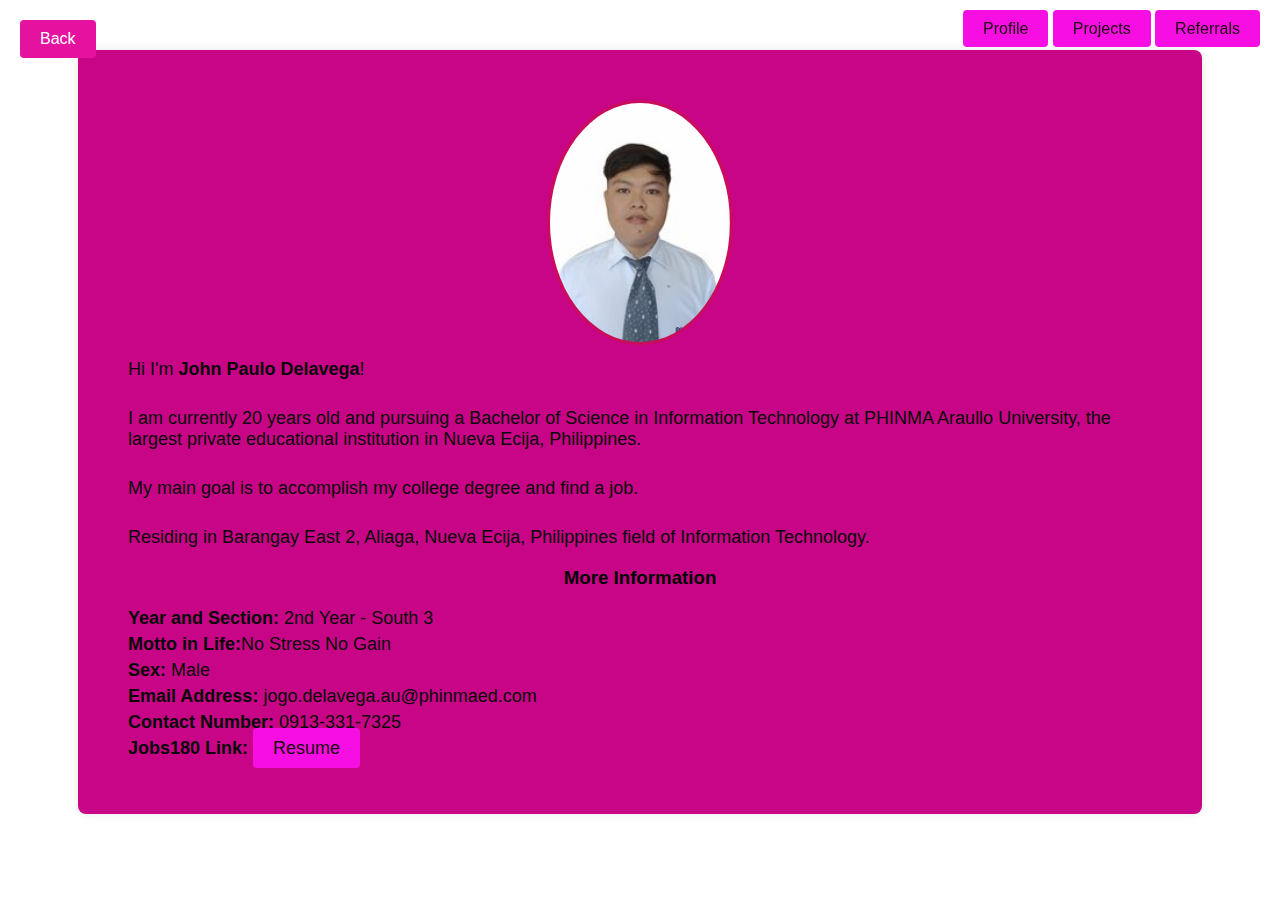
==== profile.html @ ef8941a8 "Add files via upload" ====
<!DOCTYPE html>
<html lang="en">
<head>
    <meta charset="UTF-8">
    <meta name="viewport" content="width=device-width, initial-scale=1.0">
    <title>My Profile</title>
    <link rel="stylesheet" href="style.css">
</head>
<body>
    <a href="#" class="btn-back" onclick="goBack()">Back</a>
    <div class="buttons">
        <a href="profile.html" class="btn">Profile</a>
        <a href="project.html" class="btn">Projects</a>
        <a href="referral.html" class="btn">Referrals</a>
    </div>
    <div class="container">
        <div class="profile-pic">
            <img src="paopao.jpg" alt="Profile Picture">
        </div>
        <div class="details">
            <p>Hi I'm <b>John Paulo Delavega</b>!</p><br>
            <p> I am currently 20 years old and pursuing a Bachelor of Science in Information Technology at PHINMA Araullo University, the largest private educational institution in Nueva Ecija, Philippines.</p><br>
            <p>My main goal is to accomplish my college degree and find a job.</p><br>
            <p> Residing in Barangay East 2, Aliaga, Nueva Ecija, Philippines field of Information Technology.</p>
            <p><center><h3>More Information</h3></center></p>
            <p><b>Year and Section:</b> 2nd Year - South 3</p>
            <p><b>Motto in Life:</b>No Stress No Gain</p>
            <p><b>Sex:</b> Male</p>
            <p><b>Email Address:</b> jogo.delavega.au@phinmaed.com</p>
            <p><b>Contact Number:</b> 0913-331-7325</p>
            <p><b>Jobs180 Link:</b> <a href="https://paulodelavega.jobs180.com" class="btn">Resume</a></p>
            
        </div>
    
    </div>

    <script>
        function goBack() {
            window.history.back();
        }
    </script>
</body>
</html>
---- style.css ----
body {
    font-family: Arial, sans-serif;
    margin: 0;
    padding: 0;
    background-image: url('pictures/background.jpg');
    background-repeat: no-repeat; 
    background-size: cover;
}

.container {
    width: 80%; 
    max-width: 1200px; 
    margin: 50px auto;
    padding: 50px;
    background-color: hsl(320, 95%, 40%); 
    border-radius: 8px;
    box-shadow: 0 0 10px rgba(0, 0, 0, 0.1);
    position: relative;
}

.profile-pic {
    text-align: center;
    margin-bottom: 10px;
}

.profile-pic img {
    width: 100%; 
    max-width: 180px; 
    height: auto;
    border-radius: 50%;
    object-fit: cover;
    border: 3px solid #ca0c5b;
}

.details {
    text-align: left;
}

.details h2 {
    text-align: center;
    color: #000000;
    margin-bottom: 5px;
    font-size: 24px; 
}

.details p {
    margin: 5px 0;
    color: #080808;
    font-size: 18px; 
}

.btn-back {
    position: fixed;
    top: 20px;
    left: 20px;
    text-decoration: none;
    padding: 10px 20px;
    background-color: #e4129e;
    color: white;
    border: none;
    border-radius: 4px;
    cursor: pointer;
    z-index: 1;
}

.btn-back:hover {
    background-color:hsl(310, 98%, 52%);
}

.buttons {
    position: fixed;
    top: 20px;
    right: 20px;
    z-index: 1; 
}

.btn {
    text-decoration: none;
    padding: 10px 20px;
    background-color: #f70ee3;
    color: rgb(26, 12, 12);
    border: none;
    border-radius: 4px;
    cursor: pointer;
}

.btn:hover {
    background-color:hsl(310, 93%, 45%);
}
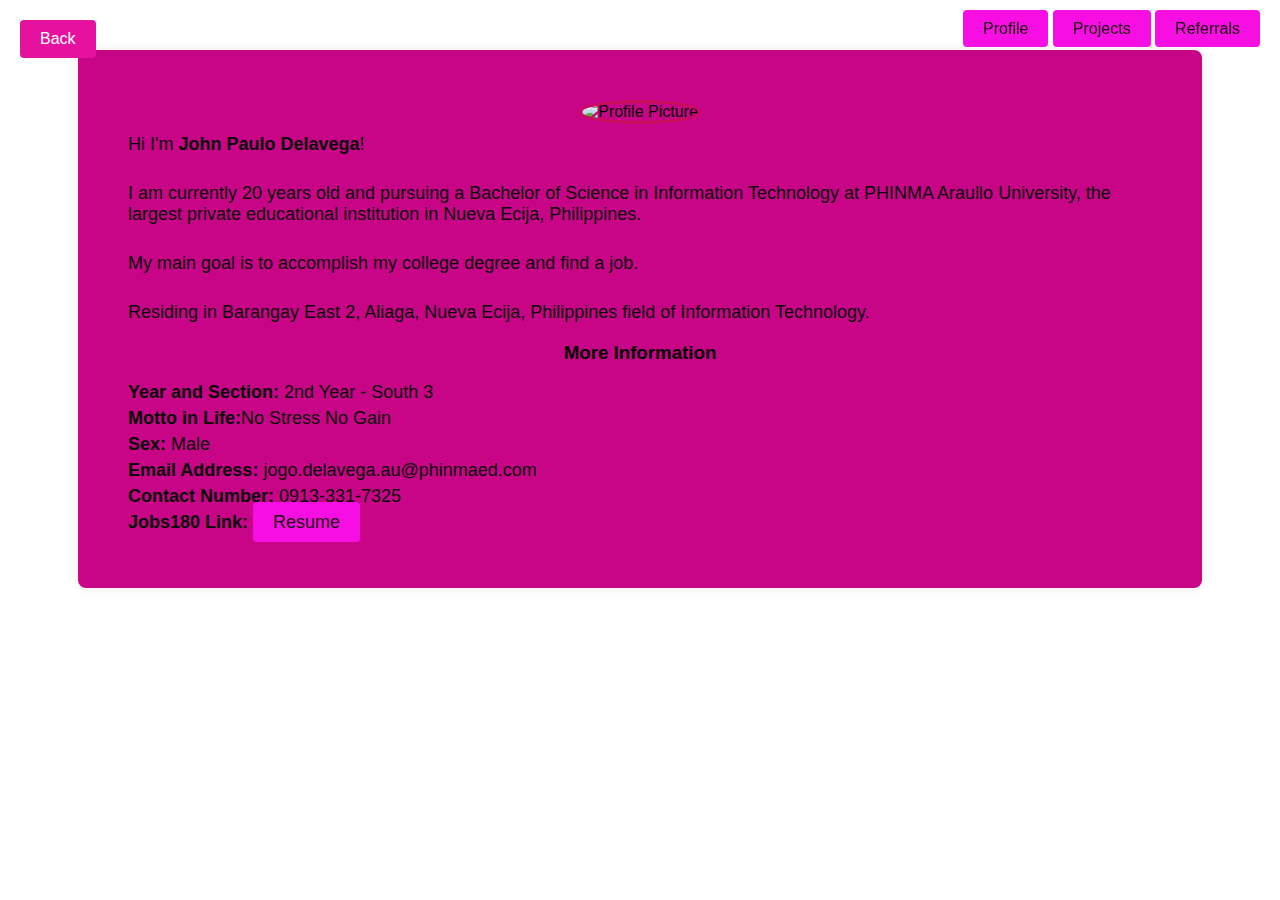
==== commit 61c74047: "Update profile.html" ====
--- a/profile.html
+++ b/profile.html
@@ -15,7 +15,7 @@
     </div>
     <div class="container">
         <div class="profile-pic">
-            <img src="paopao.jpg" alt="Profile Picture">
+            <img src="pic8.jpg" alt="Profile Picture">
         </div>
         <div class="details">
             <p>Hi I'm <b>John Paulo Delavega</b>!</p><br>
